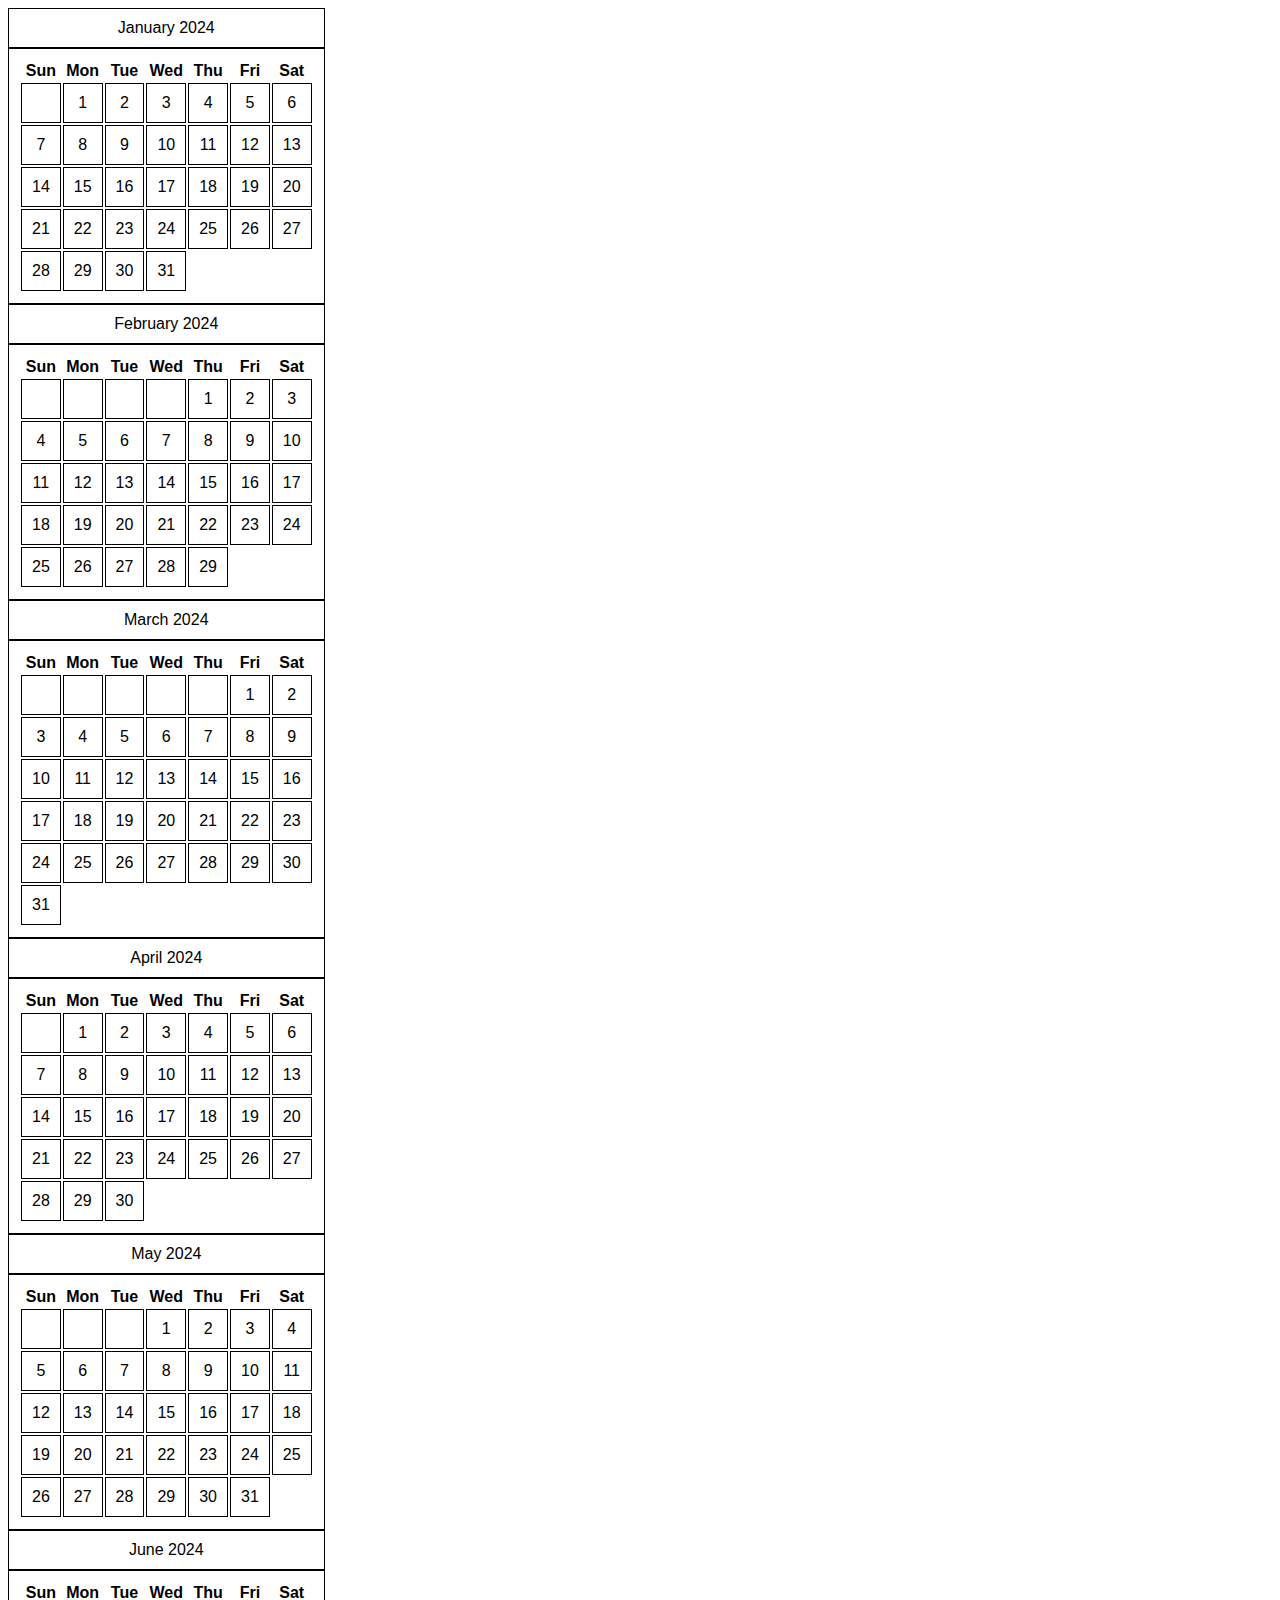
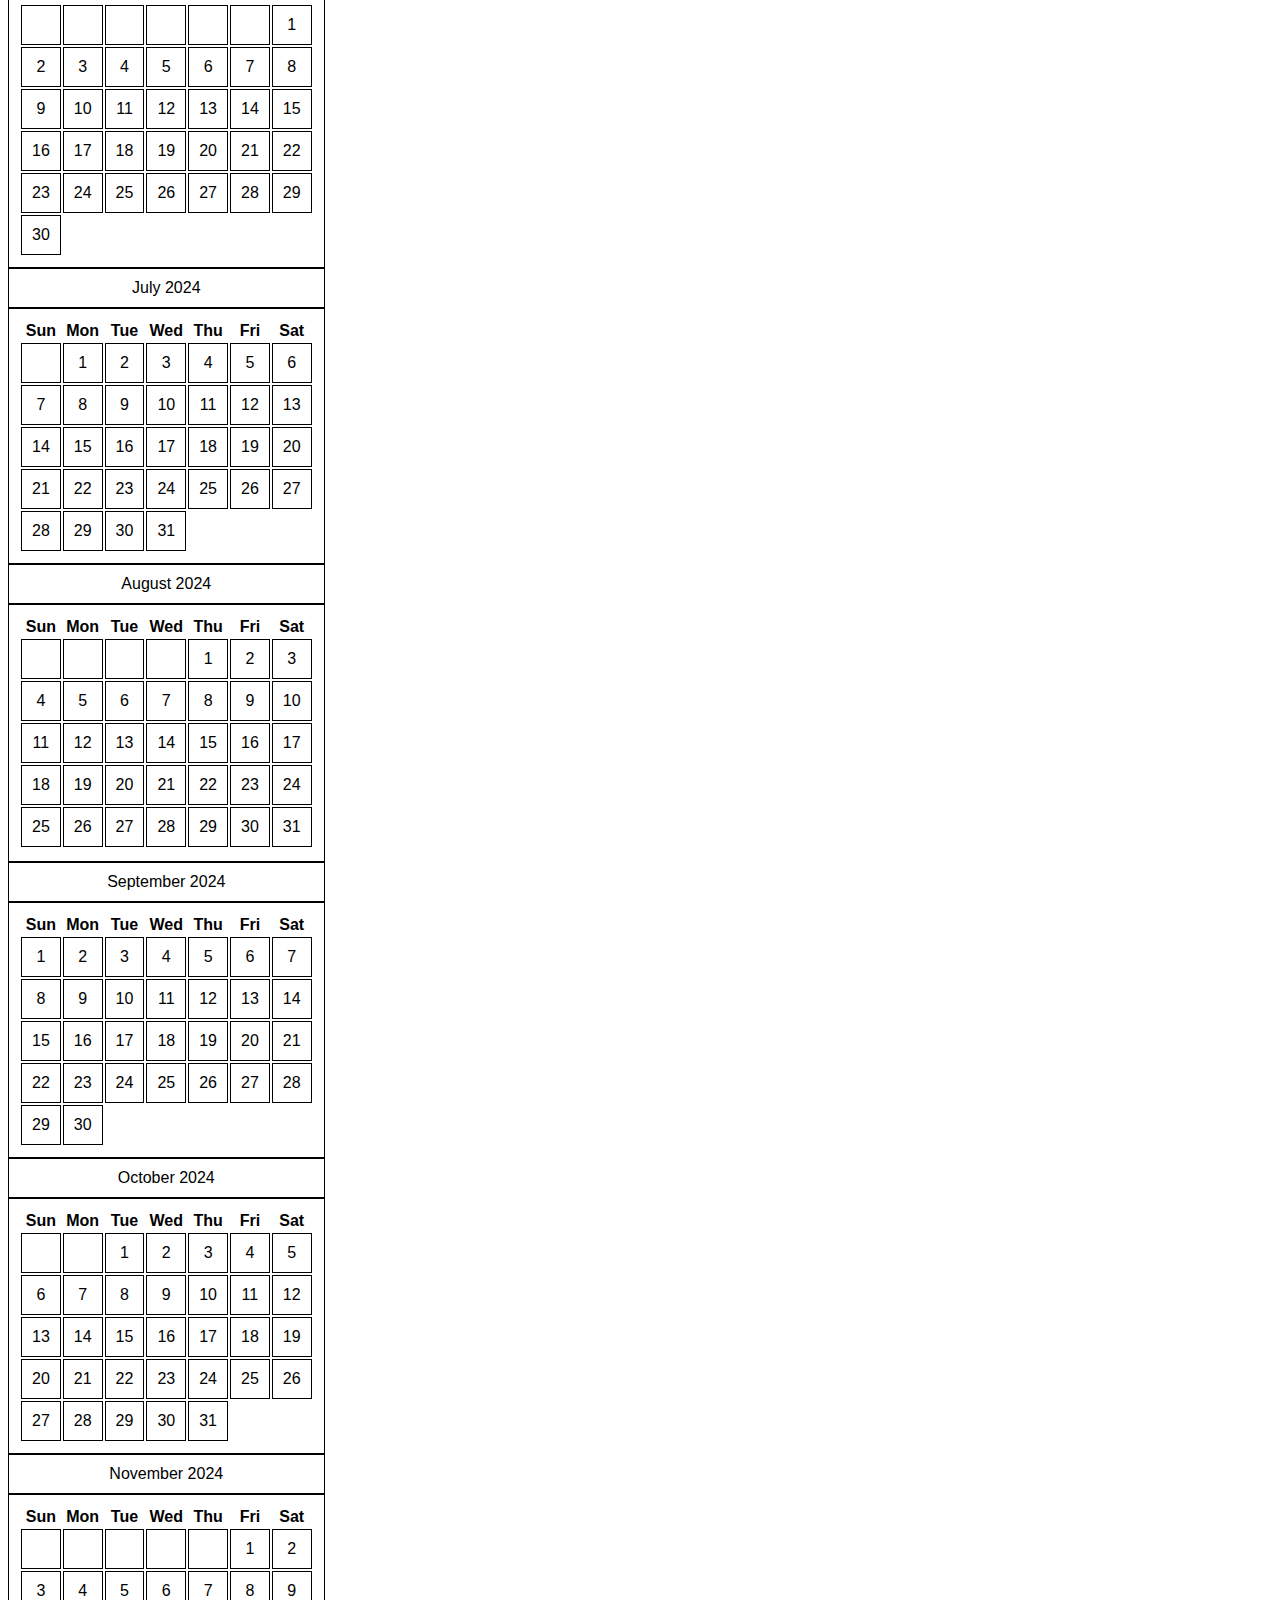
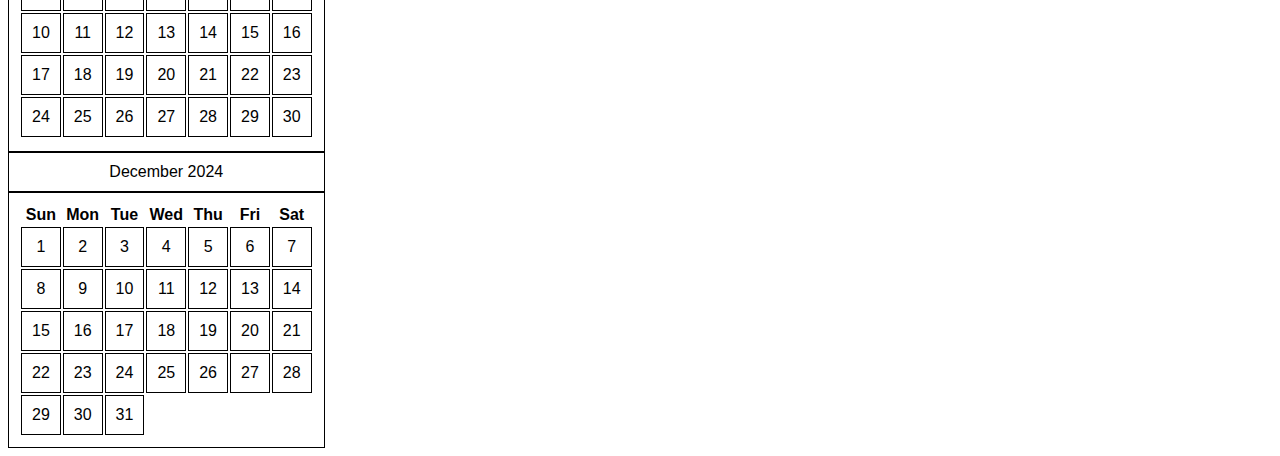
==== calendar.html @ 51734394 "All Months displayed on 1 html page" ====
<!DOCTYPE html>
<html lang="en">
<head>
    <meta charset="UTF-8">
    <meta name="viewport" content="width=device-width, initial-scale=1.0">
    <link href="./styles.css" rel="stylesheet">
    <title>Document</title>
</head>
<body>
    <table id="January"></table>
    <table id="February"></table>
    <table id="March"></table>
    <table id="April"></table>
    <table id="May"></table>
    <table id="June"></table>
    <table id="July"></table>
    <table id="August"></table>
    <table id="September"></table>
    <table id="October"></table>
    <table id="November"></table>
    <table id="December"></table>
    <script src="./calendar.js"></script>
</body>
</html>
---- styles.css ----
* {
    font-family: 'Trebuchet MS', 'Lucida Sans Unicode', 'Lucida Grande', 'Lucida Sans', Arial, sans-serif;
}
table, tr, td, caption {
    border: 1px solid black;
    padding: 10px;
    text-align: center;
    
}
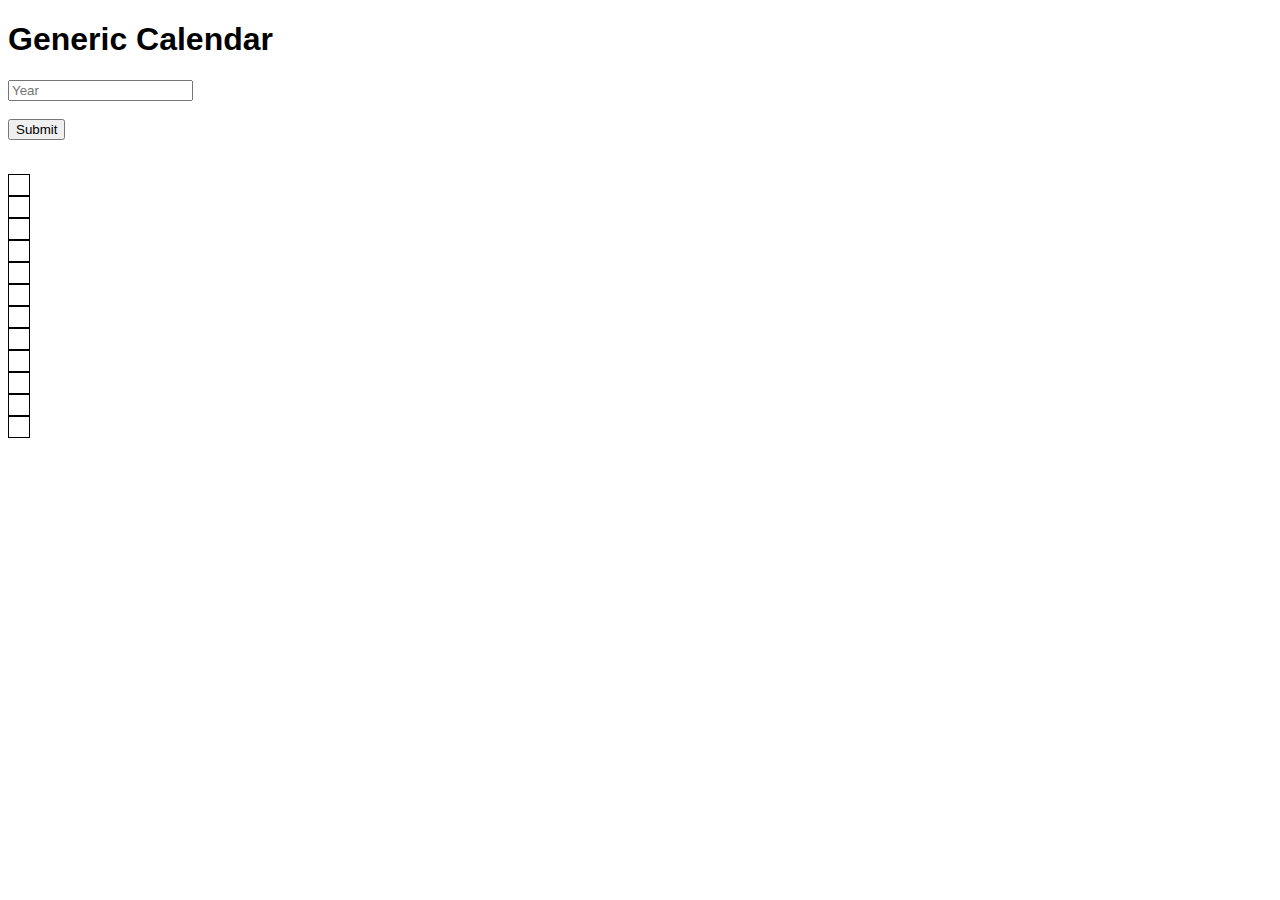
==== commit 5bfbcf9a: "User input year" ====
--- a/calendar.html
+++ b/calendar.html
@@ -4,9 +4,17 @@
     <meta charset="UTF-8">
     <meta name="viewport" content="width=device-width, initial-scale=1.0">
     <link href="./styles.css" rel="stylesheet">
-    <title>Document</title>
+    <title>Calendar</title>
 </head>
 <body>
+    <h1>Generic Calendar</h1>
+    <form id="yearForm">
+        <input id="year-input" type="text" placeholder="Year"> <br> <br>
+        <input type="submit" value="Submit">
+    </form>
+
+    <p id="msg"></p> <br>
+
     <table id="January"></table>
     <table id="February"></table>
     <table id="March"></table>
